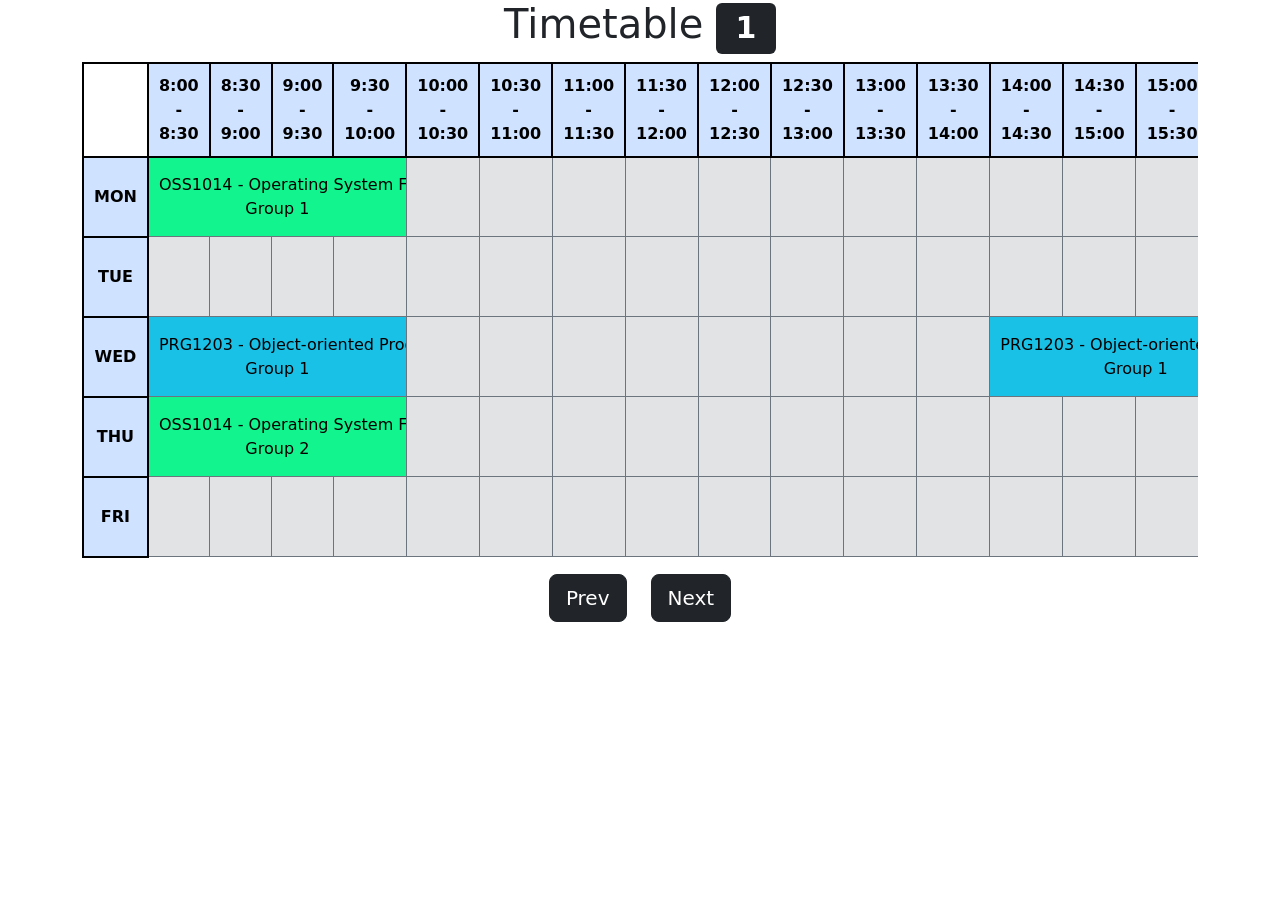
==== render/index.html @ 584c067b "modularize the program" ====
<!DOCTYPE html>
<html lang="en">

<head>
    <meta charset="UTF-8">
    <meta name="viewport" content="width=device-width, initial-scale=1.0">
    <title>Timetable</title>
    <link href="https://cdn.jsdelivr.net/npm/bootstrap@5.3.8/dist/css/bootstrap.min.css" rel="stylesheet" integrity="sha384-sRIl4kxILFvY47J16cr9ZwB07vP4J8+LH7qKQnuqkuIAvNWLzeN8tE5YBujZqJLB" crossorigin="anonymous">
    <link rel="stylesheet" href="styles.css">
</head>

<body>
    <div class="container text-center">
        <h1>Timetable <span id="index" class="badge text-bg-dark">1</span></h1>

        <div class="table-responsive">
            <table id="table" class="table table-secondary table-bordered border-secondary align-middle"></table>
        </div>

        <div class="d-flex justify-content-center gap-4">
            <button id="prev" class="btn btn-dark btn-lg">Prev</button>
            <button id="next" class="btn btn-dark btn-lg">Next</button>
        </div>
    </div>

    <script src="timetable.js"></script>
</body>

</html>
---- render/styles.css ----
#table * {
    padding: 10px;
}

td {
    width: 200px;
    height: 80px;
    max-width: 200px;
    max-height: 80px;
    white-space: nowrap;
    overflow: hidden;
}

#table th {
    border: 2px solid black;
}
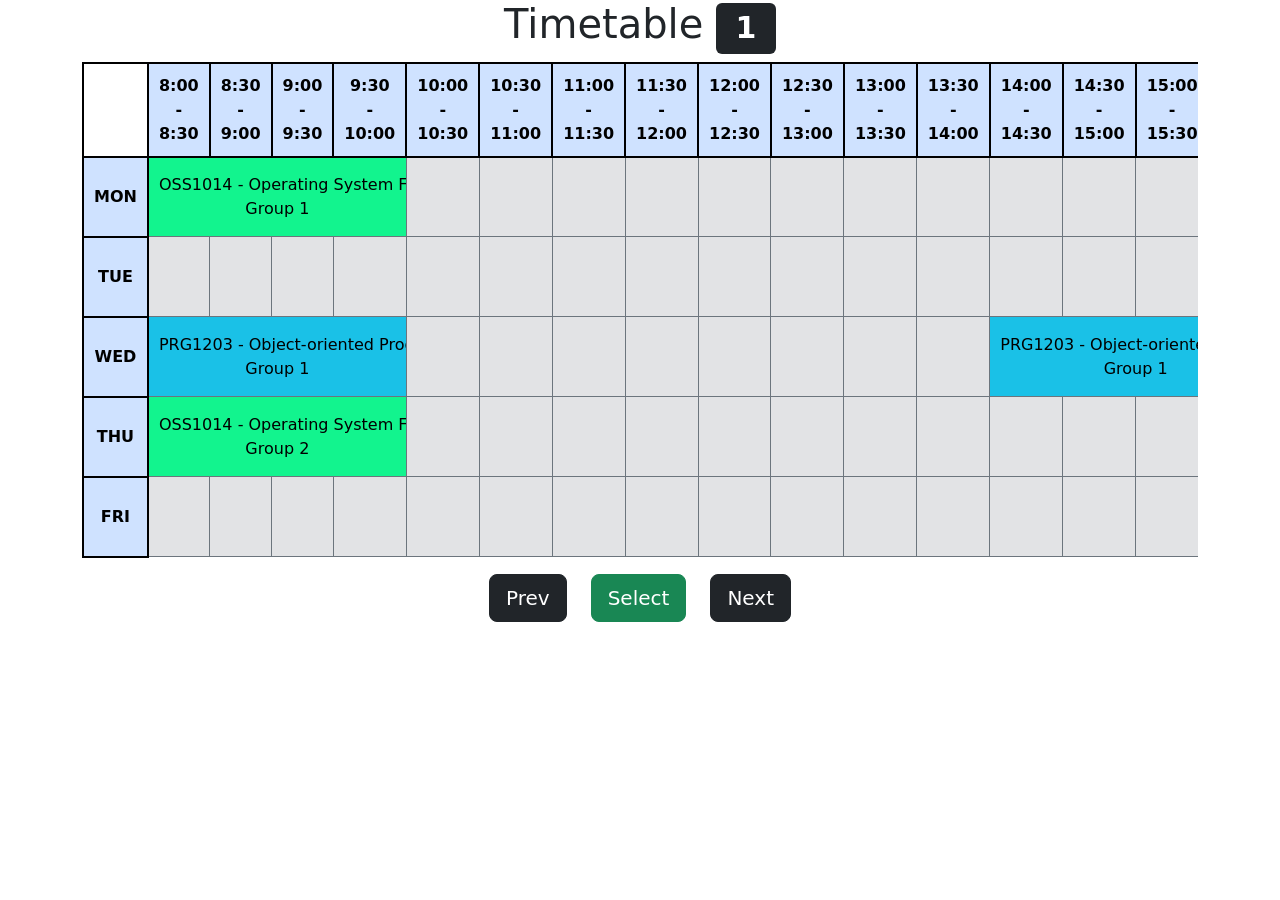
==== commit 6273974c: "added select button" ====
--- a/render/index.html
+++ b/render/index.html
@@ -19,6 +19,7 @@
 
         <div class="d-flex justify-content-center gap-4">
             <button id="prev" class="btn btn-dark btn-lg">Prev</button>
+            <button id="select" class="btn btn-success btn-lg">Select</button>
             <button id="next" class="btn btn-dark btn-lg">Next</button>
         </div>
     </div>
